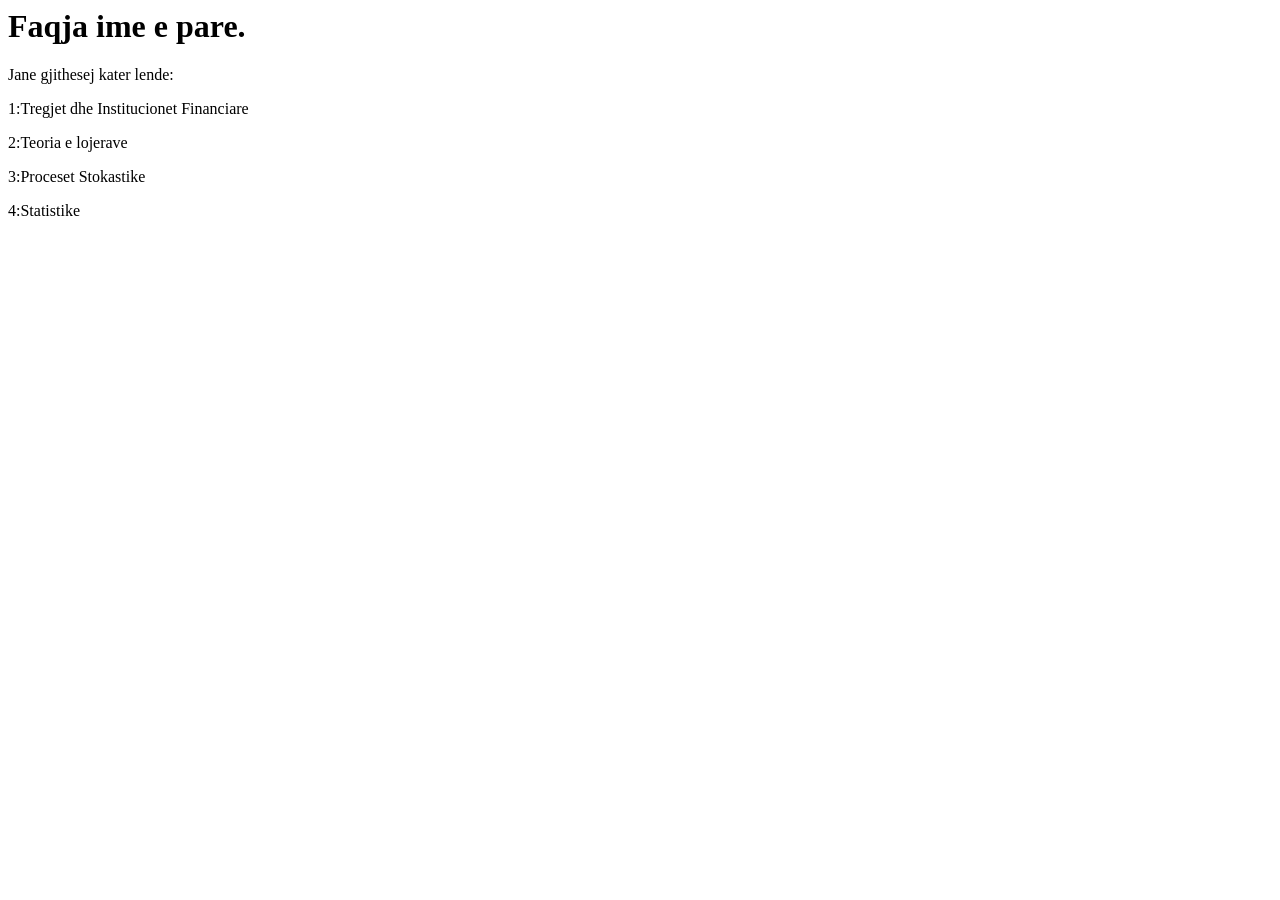
==== SemestriV.html @ 3670ba3c "Shtimi i projektit web" ====
<!SemestriV html>
<html>
    <head>
         <meta charset="utf-8">
         <h1>Faqja ime e pare.</h1>
    </head>
     <body>
         <p>Jane gjithesej kater lende:</p>
         <p>1:Tregjet dhe Institucionet Financiare</p>
         <p>2:Teoria e lojerave</p>
         <p>3:Proceset Stokastike</p>
         <p>4:Statistike</p>
     </body>
</html>
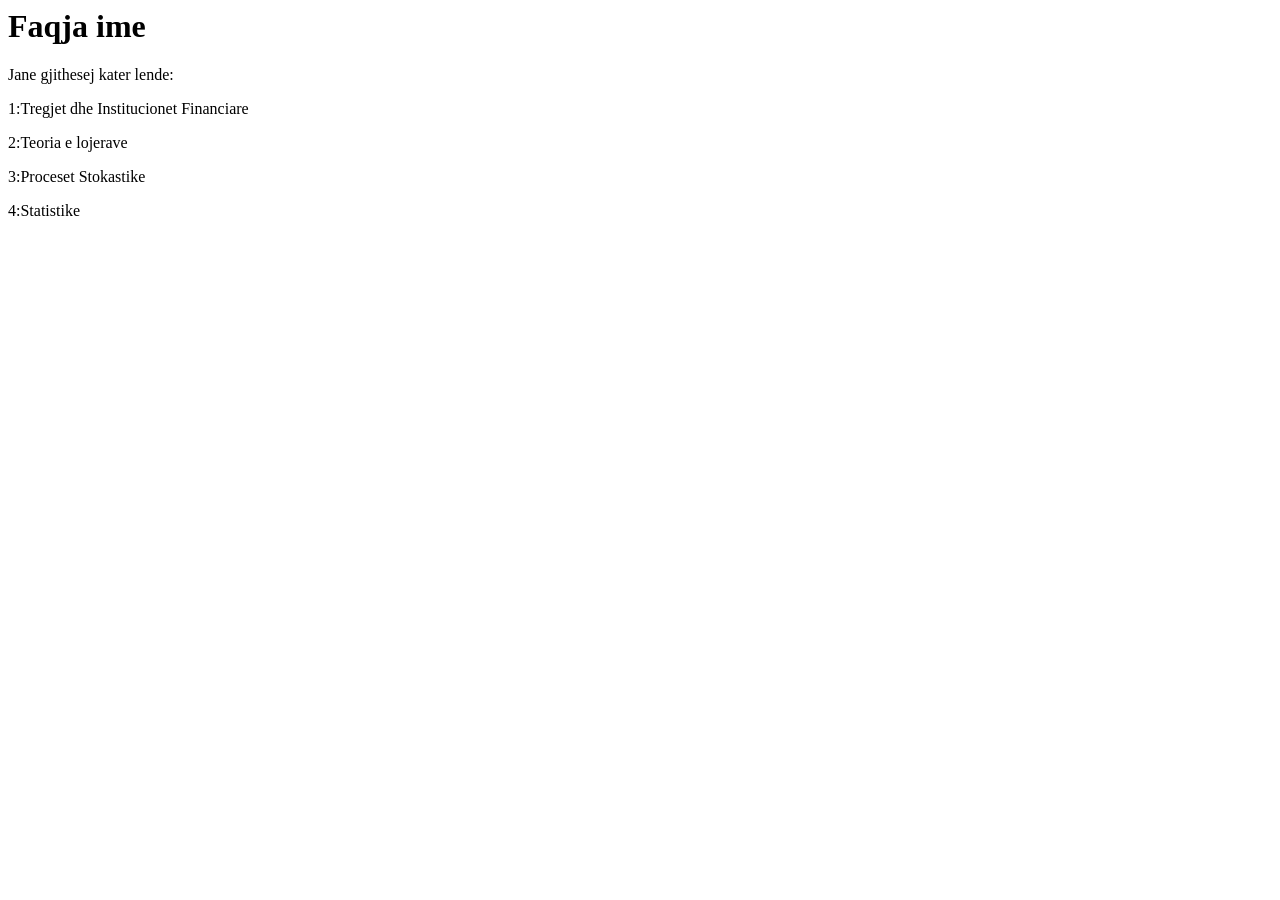
==== commit 4d047516: "Ndryshime ne projekt" ====
--- a/SemestriV.html
+++ b/SemestriV.html
@@ -2,7 +2,7 @@
 <html>
     <head>
          <meta charset="utf-8">
-         <h1>Faqja ime e pare.</h1>
+         <h1>Faqja ime </h1>
     </head>
      <body>
          <p>Jane gjithesej kater lende:</p>
